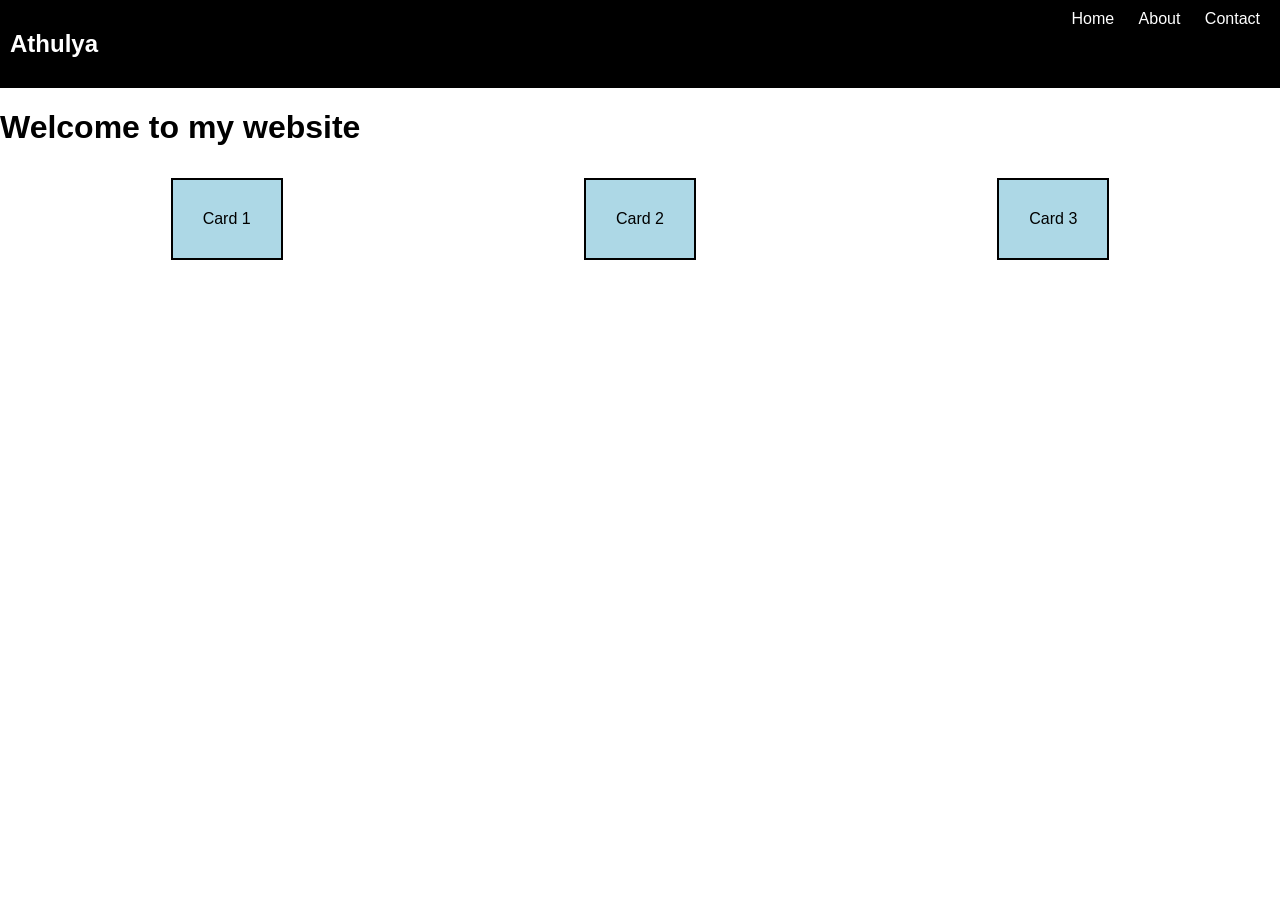
==== index.html @ b3c469c4 "phase 2 competed" ====
<!DOCTYPE html>
<html>
<head>
  <title>Home</title>
  <link rel="stylesheet" href="style.css">
  <meta name="viewport" content="width=device-width, initial-scale=1.0">
</head>

<body>

<nav>
  <h2>Athulya</h2>
  <div>
    <a href="index.html">Home</a>
    <a href="about.html">About</a>
    <a href="contact.html">Contact</a>
  </div>
</nav>

<h1>Welcome to my website</h1>

<div class="container">
  <div class="card">Card 1</div>
  <div class="card">Card 2</div>
  <div class="card">Card 3</div>
</div>

</body>
</html>
---- style.css ----
body {
  font-family: Arial;
  margin: 0;
  padding: 0;
}

/* Navbar */
nav {
  display: flex;
  justify-content: space-between;
  background: black;
  color: white;
  padding: 10px;
}

nav a {
  color: white;
  margin: 10px;
  text-decoration: none;
}

/* Flexbox */
.container {
  display: flex;
  justify-content: space-around;
  margin: 20px;
}

.card {
  background: lightblue;
  padding: 30px;
  margin: 10px;
  border: 2px solid black;
}

/* Form */
form {
  margin: 20px;
}

input {
  padding: 10px;
  width: 200px;
}

/* Responsive */
@media (max-width: 600px) {
  .container {
    flex-direction: column;
  }

  nav {
    flex-direction: column;
    text-align: center;
  }
}
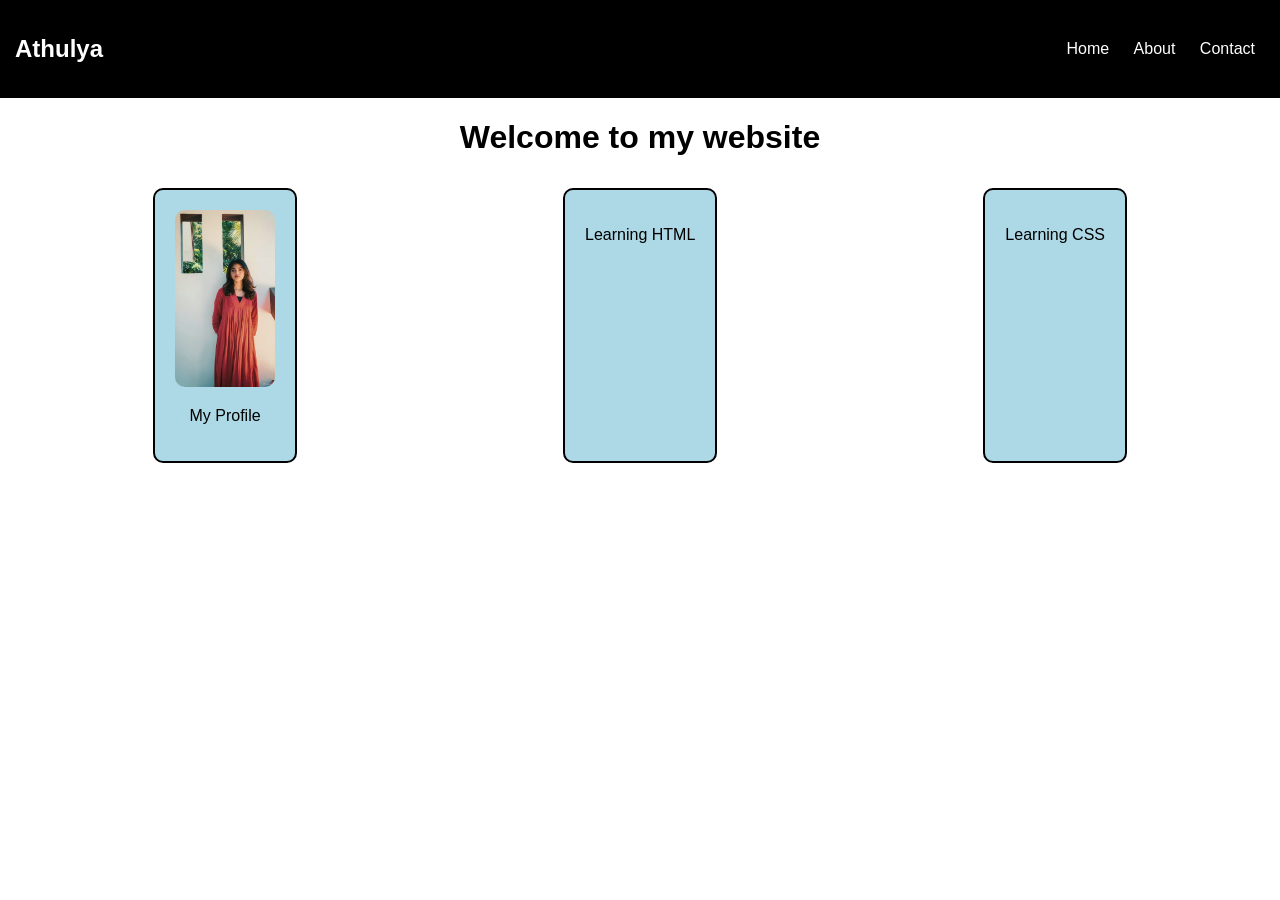
==== commit a20f611d: "final project with image" ====
--- a/index.html
+++ b/index.html
@@ -20,9 +20,18 @@
 <h1>Welcome to my website</h1>
 
 <div class="container">
-  <div class="card">Card 1</div>
-  <div class="card">Card 2</div>
-  <div class="card">Card 3</div>
+  <div class="card">
+    <img src="image.png" class="card-img">
+    <p>My Profile</p>
+  </div>
+
+  <div class="card">
+    <p>Learning HTML</p>
+  </div>
+
+  <div class="card">
+    <p>Learning CSS</p>
+  </div>
 </div>
 
 </body>
--- a/style.css
+++ b/style.css
@@ -8,9 +8,10 @@
 nav {
   display: flex;
   justify-content: space-between;
+  align-items: center;
   background: black;
   color: white;
-  padding: 10px;
+  padding: 15px;
 }
 
 nav a {
@@ -19,38 +20,76 @@
   text-decoration: none;
 }
 
+nav a:hover {
+  color: yellow;
+}
+
+/* Heading */
+h1 {
+  text-align: center;
+}
+
 /* Flexbox */
 .container {
   display: flex;
   justify-content: space-around;
   margin: 20px;
+  flex-wrap: wrap;
 }
 
 .card {
   background: lightblue;
-  padding: 30px;
+  padding: 20px;
   margin: 10px;
   border: 2px solid black;
+  border-radius: 10px;
+  text-align: center;
+}
+
+/* Image inside card */
+.card-img {
+  width: 100px;
+  border-radius: 10px;
+}
+
+/* Profile image */
+.profile {
+  width: 150px;
+  border-radius: 50%;
+  display: block;
+  margin: 20px auto;
+  border: 3px solid black;
 }
 
 /* Form */
 form {
-  margin: 20px;
+  text-align: center;
 }
 
 input {
   padding: 10px;
-  width: 200px;
+  margin: 5px;
+}
+
+button {
+  padding: 10px;
+  background: black;
+  color: white;
+  border: none;
+}
+
+button:hover {
+  background: gray;
 }
 
 /* Responsive */
 @media (max-width: 600px) {
   .container {
     flex-direction: column;
+    align-items: center;
   }
 
   nav {
     flex-direction: column;
-    text-align: center;
   }
 }
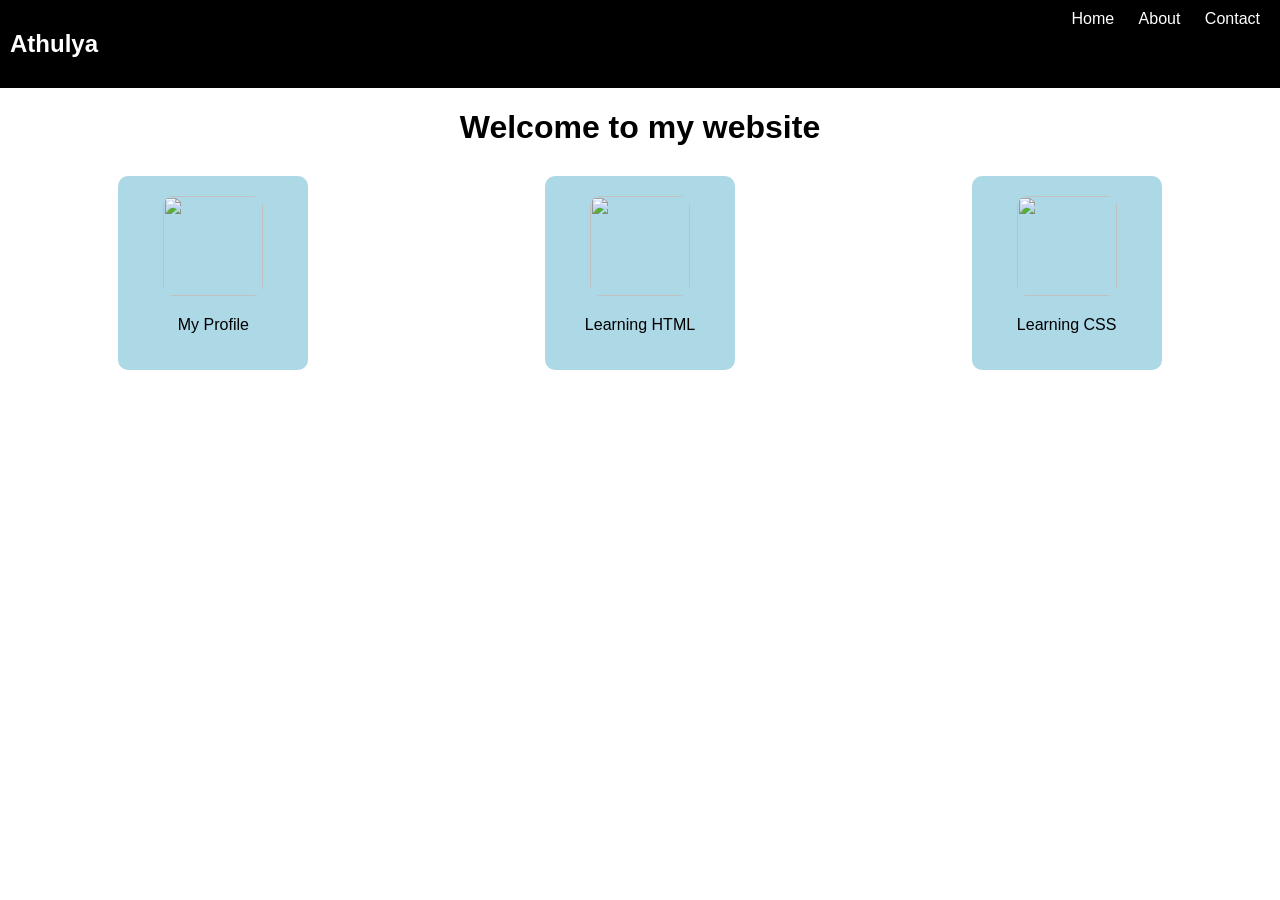
==== commit b4281aaf: "final update with images" ====
--- a/index.html
+++ b/index.html
@@ -3,7 +3,6 @@
 <head>
   <title>Home</title>
   <link rel="stylesheet" href="style.css">
-  <meta name="viewport" content="width=device-width, initial-scale=1.0">
 </head>
 
 <body>
@@ -20,18 +19,22 @@
 <h1>Welcome to my website</h1>
 
 <div class="container">
+
   <div class="card">
-    <img src="image.png" class="card-img">
+    <img src="images/image.png" class="card-img">
     <p>My Profile</p>
   </div>
 
   <div class="card">
+    <img src="images/html.png" class="card-img">
     <p>Learning HTML</p>
   </div>
 
   <div class="card">
+    <img src="images/css.png" class="card-img">
     <p>Learning CSS</p>
   </div>
+
 </div>
 
 </body>
--- a/style.css
+++ b/style.css
@@ -4,14 +4,12 @@
   padding: 0;
 }
 
-/* Navbar */
 nav {
   display: flex;
   justify-content: space-between;
-  align-items: center;
   background: black;
   color: white;
-  padding: 15px;
+  padding: 10px;
 }
 
 nav a {
@@ -20,76 +18,26 @@
   text-decoration: none;
 }
 
-nav a:hover {
-  color: yellow;
-}
-
-/* Heading */
 h1 {
   text-align: center;
 }
 
-/* Flexbox */
 .container {
   display: flex;
   justify-content: space-around;
-  margin: 20px;
-  flex-wrap: wrap;
+  margin-top: 30px;
 }
 
 .card {
   background: lightblue;
   padding: 20px;
-  margin: 10px;
-  border: 2px solid black;
   border-radius: 10px;
   text-align: center;
+  width: 150px;
 }
 
-/* Image inside card */
 .card-img {
   width: 100px;
+  height: 100px;
   border-radius: 10px;
-}
-
-/* Profile image */
-.profile {
-  width: 150px;
-  border-radius: 50%;
-  display: block;
-  margin: 20px auto;
-  border: 3px solid black;
-}
-
-/* Form */
-form {
-  text-align: center;
-}
-
-input {
-  padding: 10px;
-  margin: 5px;
-}
-
-button {
-  padding: 10px;
-  background: black;
-  color: white;
-  border: none;
-}
-
-button:hover {
-  background: gray;
-}
-
-/* Responsive */
-@media (max-width: 600px) {
-  .container {
-    flex-direction: column;
-    align-items: center;
-  }
-
-  nav {
-    flex-direction: column;
-  }
 }
